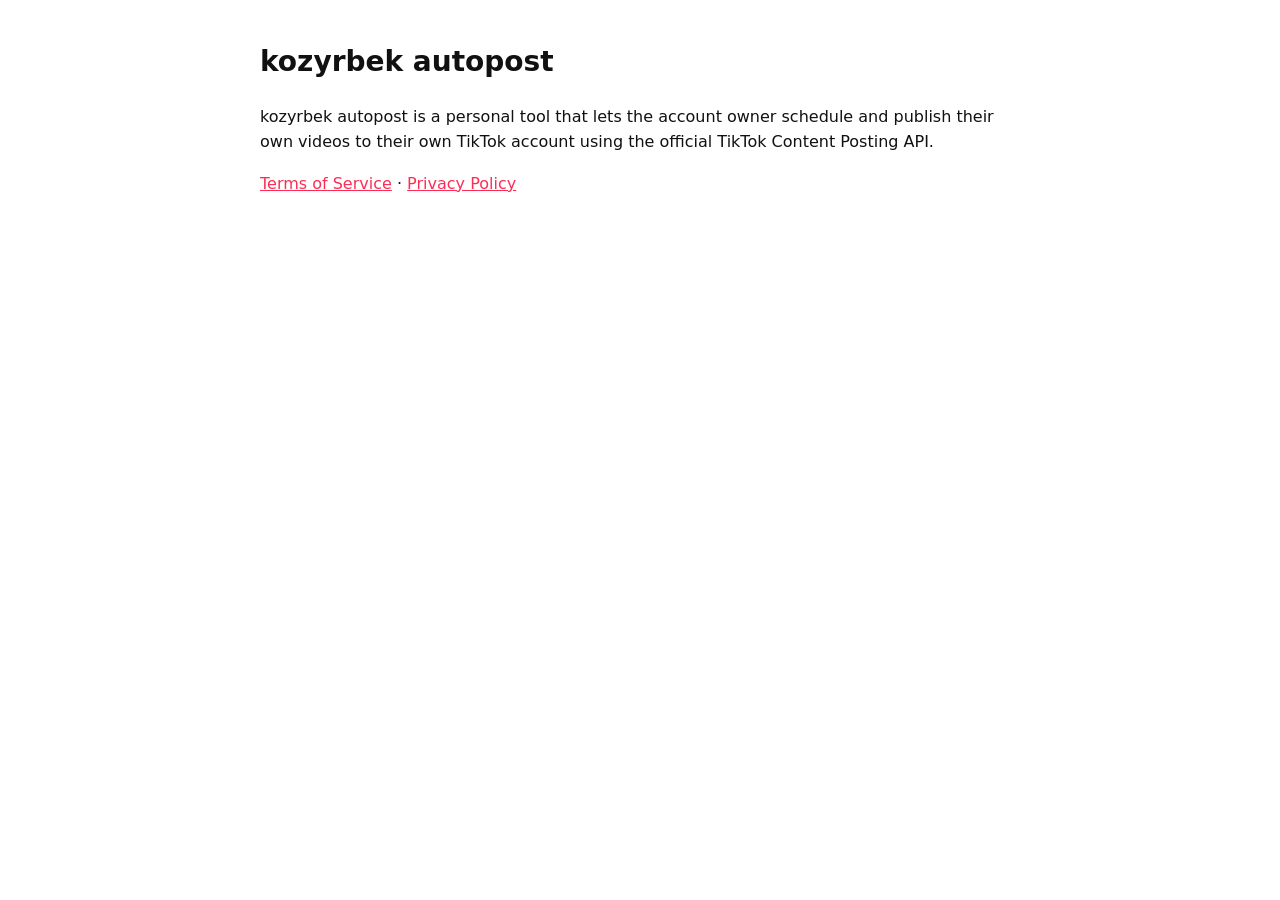
==== docs/index.html @ 7f3ae1a1 "Add website with Terms of Service and Privacy Policy Co-Authored-By: Claude Opus 5.5 <noreply@anthro" ====
<!doctype html><html lang="en"><head><meta charset="utf-8"><meta name="viewport" content="width=device-width,initial-scale=1">
<title>kozyrbek autopost</title><link rel="stylesheet" href="style.css"></head><body>
<h1>kozyrbek autopost</h1>
<p>kozyrbek autopost is a personal tool that lets the account owner schedule and publish their own videos to their own TikTok account using the official TikTok Content Posting API.</p>
<p><a href="terms.html">Terms of Service</a> · <a href="privacy.html">Privacy Policy</a></p>
</body></html>
---- docs/style.css ----
body{font-family:system-ui,sans-serif;max-width:760px;margin:40px auto;padding:0 16px;line-height:1.6;color:#111;background:#fff}
h1{font-size:28px}h2{font-size:20px;margin-top:28px}a{color:#fe2c55}
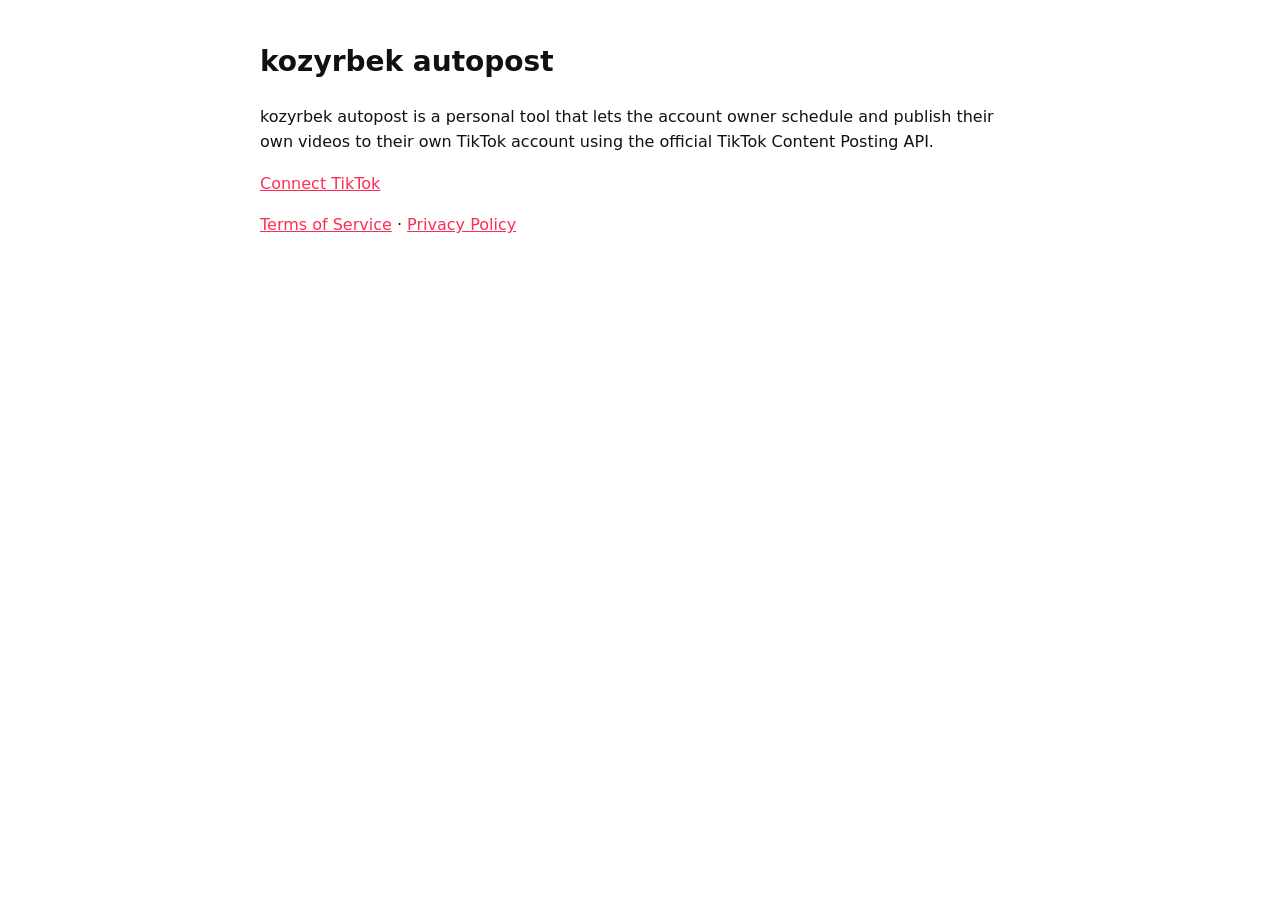
==== commit c4391dee: "Add TikTok autopost script, workflows and connect page Co-Authored-By: Claude Opus 5.5 <noreply@anth" ====
--- a/docs/index.html
+++ b/docs/index.html
@@ -2,5 +2,6 @@
 <title>kozyrbek autopost</title><link rel="stylesheet" href="style.css"></head><body>
 <h1>kozyrbek autopost</h1>
 <p>kozyrbek autopost is a personal tool that lets the account owner schedule and publish their own videos to their own TikTok account using the official TikTok Content Posting API.</p>
+<p><a class="btn" href="connect.html">Connect TikTok</a></p>
 <p><a href="terms.html">Terms of Service</a> · <a href="privacy.html">Privacy Policy</a></p>
 </body></html>
